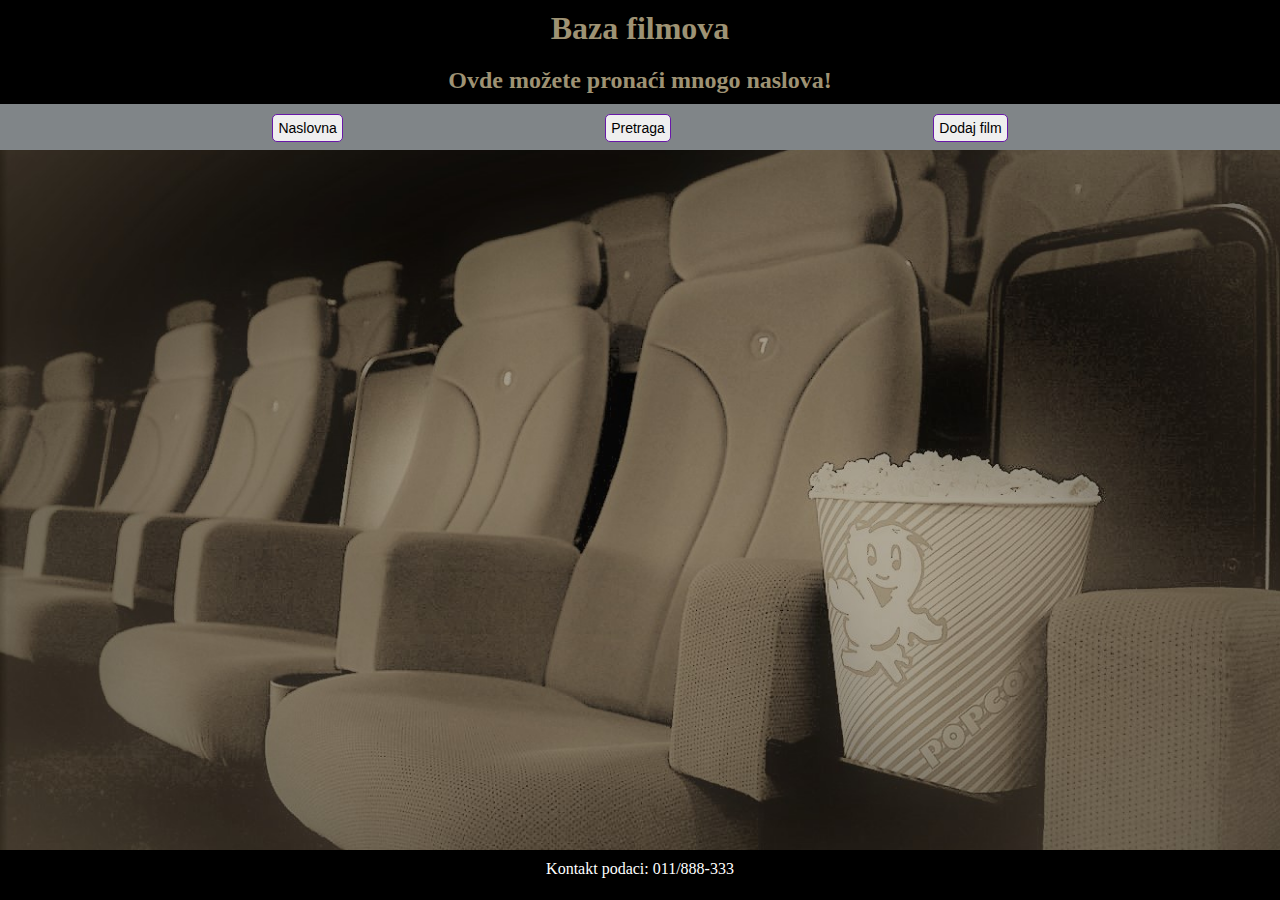
==== index.html @ 0effa44b "Add files via upload" ====
<!DOCTYPE html>
<html>

<head>
    <meta charset="utf-8">
    <meta http-equiv="X-UA-Compatible" content="IE=edge">
    <title>Page Title</title>
    <meta name="viewport" content="width=device-width, initial-scale=1">
    <link rel="stylesheet" type="text/css" media="screen" href="style.css">
    <script src="main.js"></script>
</head>

<body>
    <div class="container">
        <header>
            <h1>Baza filmova</h1>
            <h2>Ovde možete pronaći mnogo naslova!</h2>
            <ul class="lista">
                <li><a href="index.html"><button>Naslovna</button></a></li>
                <li><a href="pretraga.html"><button>Pretraga</button></a></li>
                <li><a href="dodaj_film.html"><button>Dodaj film</button></a></li>
            </ul>
        </header>
        <main></main>
        <footer>Kontakt podaci: 011/888-333</footer>
    </div>
    
    <script src="main.js"></script>
</body>

</html>
---- style.css ----
*{
    margin: 0;
    padding: 0;
    box-sizing: content-box;
  }
body {
    text-align: center;
    margin: 0;
}
header, footer {
    background-color: black;
    color: white;
}
footer {
    padding: 10px;
    text-align: center;
    grid-area: f;
}
header {
    grid-area: h;
}
main {
    grid-area: m;
}
.container {
    display: grid;
    min-height: 100vh;
    grid-template-columns: repeat(12, 1fr);
    grid-template-rows: 150px auto 50px;
    grid-template-areas: 
    "h h h h h h h h h h h h"
    "m m m m m m m m m m m m"
    "f f f f f f f f f f f f"
}
  .lista {
    background-color: rgb(128, 133, 136);
    padding: 10px;
    display: flex;
    justify-content: space-evenly;
    list-style: none;
  }
  input {
   background-color:aliceblue
  } 
  main {
    grid-area: m;
    padding: 10px;
    background-image: url("slike/movie-theater.jpg") ;
    background-size: cover;
    background-attachment: fixed;  
  }
  h1{
    color: rgb(158, 146, 115);
    text-align: center;
    padding: 10px;
  }
  button {
    border-radius: 5px;
    border: solid 1px rgb(104, 24, 168);
    padding: 5px;
    font-size: 14px;
  }
  button:hover {
    border-radius: 20px;
    border: solid 1px black;
    padding: 5px;
    color: rgb(124, 58, 179);
    background-color: rgb(218, 218, 152)
  }
  header h2 {
   text-align: center;
   padding: 10px;
   color: rgb(158, 146, 115);
  }
  #filmska_baza {
    display: flex;
    justify-content: space-evenly;
    flex-wrap: wrap;
  }
  h3{
    width: 100px;
    color: white;
  }
  p {
    color: rgb(219, 204, 204); 
  }
  h2 {
    padding: 10px;
  }
  label, input {
    display: block;
    text-align: center;
  }
  input {
    padding: 10px;
    margin-bottom: 20px;
    border: 1px solid black;
    width: 300px;
  }
  .unesi_film {
  display: flex; 
  }
  .unos {
   margin-left: 250px;
   margin-right: 350px;
  }
  .slika{
    padding: 30px;
  }
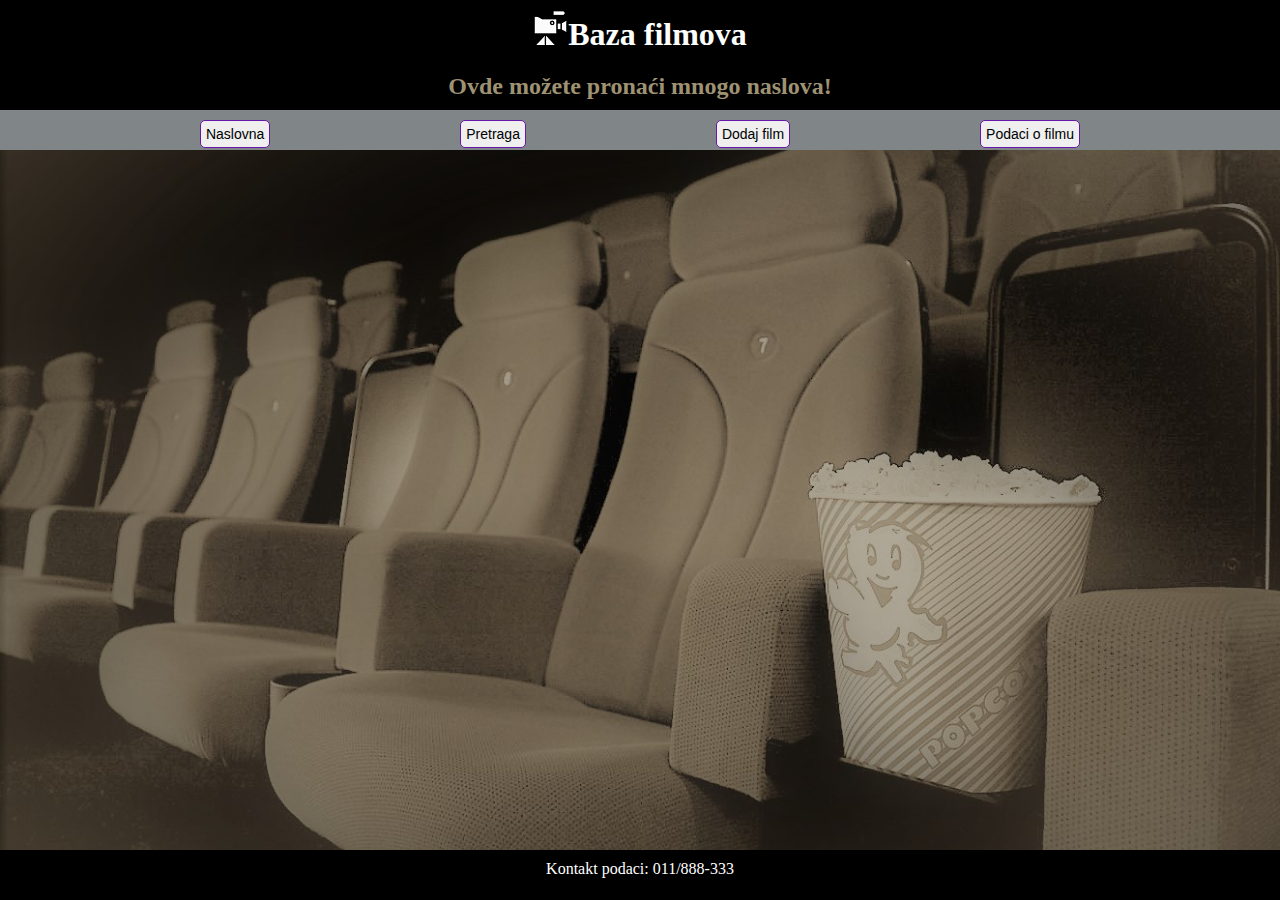
==== commit 2c818627: "Add files via upload" ====
--- a/index.html
+++ b/index.html
@@ -13,12 +13,13 @@
 <body>
     <div class="container">
         <header>
-            <h1>Baza filmova</h1>
+            <h1><img src="slike/215-512.png" alt="logo">Baza filmova</h1>
             <h2>Ovde možete pronaći mnogo naslova!</h2>
             <ul class="lista">
                 <li><a href="index.html"><button>Naslovna</button></a></li>
                 <li><a href="pretraga.html"><button>Pretraga</button></a></li>
                 <li><a href="dodaj_film.html"><button>Dodaj film</button></a></li>
+                <li><a href="single_movie.html"><button>Podaci o filmu</button></a></li>
             </ul>
         </header>
         <main></main>
--- a/style.css
+++ b/style.css
@@ -19,9 +19,6 @@
 header {
     grid-area: h;
 }
-main {
-    grid-area: m;
-}
 .container {
     display: grid;
     min-height: 100vh;
@@ -40,7 +37,7 @@
     list-style: none;
   }
   input {
-   background-color:aliceblue
+   background-color:orange;
   } 
   main {
     grid-area: m;
@@ -50,7 +47,7 @@
     background-attachment: fixed;  
   }
   h1{
-    color: rgb(158, 146, 115);
+    color: white;
     text-align: center;
     padding: 10px;
   }
@@ -76,34 +73,47 @@
     display: flex;
     justify-content: space-evenly;
     flex-wrap: wrap;
+    margin-top: 20px;
   }
   h3{
-    width: 100px;
+    width: 300px;
     color: white;
   }
   p {
     color: rgb(219, 204, 204); 
+    margin: 10px;
   }
   h2 {
     padding: 10px;
+    color: white;
+    /* margin: 10px; */
   }
   label, input {
     display: block;
     text-align: center;
+    color: white;
   }
   input {
     padding: 10px;
     margin-bottom: 20px;
     border: 1px solid black;
     width: 300px;
+    background-color: rgb(92, 71, 33);
   }
   .unesi_film {
   display: flex; 
+  justify-content: space-evenly;
   }
   .unos {
-   margin-left: 250px;
-   margin-right: 350px;
+   /* margin-left: 150px;
+   margin-right: 100px; */
   }
   .slika{
     padding: 30px;
+  }
+  .slika img {
+    opacity: 0.2;
+  }
+  #pronadji {
+    margin: 10px auto 20px;
   }